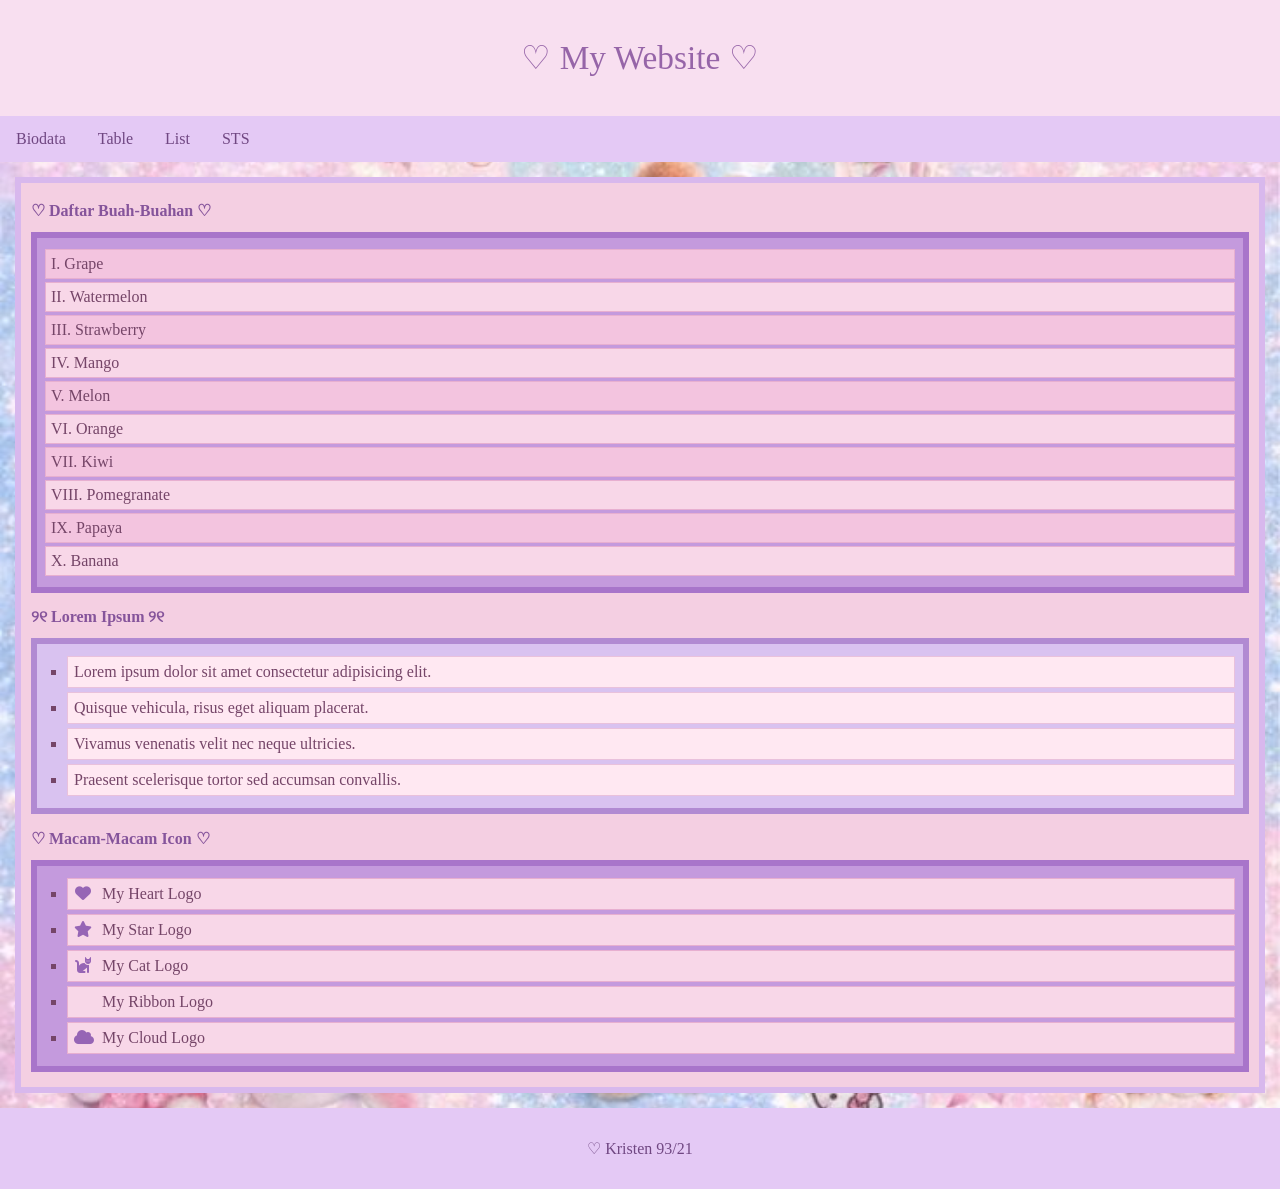
==== list.html @ 8512b0d6 "Add files via upload" ====
<!DOCTYPE html>
<html lang="en">
<head>
    <meta charset="UTF-8">
    <meta name="viewport" content="width=device-width, initial-scale=1.0">
    <title>List</title>
    <link rel="stylesheet" href="index.css">
    <link rel="stylesheet" href="biodatastyle.css">
    <link rel="stylesheet" href="https://cdnjs.cloudflare.com/ajax/libs/font-awesome/6.7.2/css/all.min.css">
</head>

<body>

    <div class="header">
        <p>♡ My Website ♡</p>
    </div>

    <div class="topnav">
        <a href="index.html">Biodata</a>
        <a href="tablemerge.html">Table</a>
        <a href="list.html">List</a>
        <a href="STS_93_21.html">STS</a>
    </div>

    <div class="list-container">

        <h3>♡ Daftar Buah-Buahan ♡</h3>

        <ol class="buah">
            <li>Grape</li>
            <li>Watermelon</li>
            <li>Strawberry</li>
            <li>Mango</li>
            <li>Melon</li>
            <li>Orange</li>
            <li>Kiwi</li>
            <li>Pomegranate</li>
            <li>Papaya</li>
            <li>Banana</li>
        </ol>

        <h3>୨୧ Lorem Ipsum ୨୧</h3>

        <ul class="lorem">
            <li>Lorem ipsum dolor sit amet consectetur adipisicing elit.</li>
            <li>Quisque vehicula, risus eget aliquam placerat.</li>
            <li>Vivamus venenatis velit nec neque ultricies.</li>
            <li>Praesent scelerisque tortor sed accumsan convallis.</li>
        </ul>

        <h3>♡ Macam-Macam Icon ♡</h3>

        <ul class="icons">
            <li><i class="fa-solid fa-heart"></i> My Heart Logo</li>
            <li><i class="fa-solid fa-star"></i> My Star Logo</li>
            <li><i class="fa-solid fa-cat"></i> My Cat Logo</li>
            <li><i class="fa-solid fa-bow"></i> My Ribbon Logo</li>
            <li><i class="fa-solid fa-cloud"></i> My Cloud Logo</li>
        </ul>

    </div>

    <div class="footer">
        <p>♡ Kristen 93/21</p>
    </div>

</body>
</html>
---- index.css ----
* {
    box-sizing: border-box;
}

body {
    margin: 0;
    background-color: #fff5fb;
    color: #704477;
    font-family: "Times New Roman", serif;
}

/* Font */
@font-face {
    font-family: "singsong";
    src: url("Singsong.otf");
}

/* Header */
.header {
    background-color: #f8dff0;
    padding: 5px;
    text-align: center;
    font-size: 25pt;
    font-family: "singsong";
    color: #9665a8;
}

/* Navigation bar */
.topnav {
    overflow: hidden;
    background-color: #e4c9f5;
}

.topnav a {
    float: left;
    display: block;
    color: #704782;
    text-align: center;
    padding: 14px 16px;
    text-decoration: none;
}

.topnav a:hover {
    background-color: #f7c5dc;
    color: #a64d79;
}

/* Main list container */
.list-container {
    background-color: #f4cfe2;
    border: 6px solid #d8b8ed;
    padding: 10px;
    margin: 15px;
}

/* Section headings */
.list-container h3 {
    color: #85549b;
    margin: 8px 0 12px;
    font-size: 16px;
}

/* Fruit list */
.buah {
    list-style-type: upper-roman;
    list-style-position: inside;
    background-color: #c49add;
    border: 6px solid #a875ca;
    padding: 8px;
    margin: 0 0 15px;
}

.buah li {
    background-color: #f8d7e8;
    color: #754568;
    border: 1px solid #e7afd0;
    padding: 5px;
    margin: 3px 0;
}

.buah li:nth-child(odd) {
    background-color: #f3c4df;
}

/* Lorem ipsum list */
.lorem {
    list-style-type: square;
    background-color: #d9c2f0;
    border: 6px solid #b18ad2;
    padding: 8px 8px 8px 30px;
    margin: 0 0 15px;
}

.lorem li {
    background-color: #ffe8f2;
    color: #754568;
    border: 1px solid #e9c1dc;
    padding: 6px;
    margin: 4px 0;
}

/* Icons list */
.icons {
    list-style-type: square;
    background-color: #c49add;
    border: 6px solid #a875ca;
    padding: 8px 8px 8px 30px;
    margin: 0 0 5px;
}

.icons li {
    background-color: #f8d7e8;
    color: #754568;
    border: 1px solid #e7afd0;
    padding: 6px;
    margin: 4px 0;
}

.icons i {
    color: #9665b5;
    margin-right: 6px;
    width: 18px;
    text-align: center;
}

/* Hover effects */
.buah li,
.lorem li,
.icons li {
    transition: 0.3s;
}

.buah li:hover,
.lorem li:hover,
.icons li:hover {
    background-color: #e8c7f7;
    color: #704477;
    cursor: pointer;
}

/* Footer */
.footer {
    background-color: #e4c9f5;
    padding: 15px;
    text-align: center;
    color: #704782;
}

/* Mobile layout */
@media screen and (max-width: 600px) {
    .topnav a {
        float: none;
        width: 100%;
    }

    .list-container {
        margin: 8px;
        padding: 8px;
    }
}
---- biodatastyle.css ----
body{
    background-image:url(ooo.jpg);
    background-size: cover; 
    background-position: center;
}
h2{ 
    background-color: rgb(217, 185, 255); 
    color:rgb(255, 255, 255);
    text-align: center;
    font-family:"singsong";
}
/*format font : .otf/.ttf*/
@font-face {
    font-family:"singsong" ;
    src: url(singsong/Singsong.otf);
} 
h1{ 
    background-color: rgb(217, 185, 255); 
    color: rgb(255, 255, 255);
    text-align: center;
    width: 600px; 
}
div.biodata{
    margin:30px auto ;
    width:70%;
    background-color: rgb(217, 185, 255); 
    color:  rgb(255, 255, 255);
    padding: 30px; 
    border-radius: 12px; 
    display: flex; 
    justify-content: center;
    align-items: center;
} 
div.content{
    display: flex;
    align-items: center; 
    justify-content: center; 
    gap: 60px; 
}
div.foto{ 
    position: relative;
    width: 250px;
    height: 250px; 
    overflow: hidden;
    border-radius: 15px;
    cursor: pointer; 
    display: flex; 
    align-items: center;
    justify-content: center;
    border: 3px solid  rgb(217, 185, 255); 
}
div.foto img{ 
    position: absolute;
    width: 100%; 
    height: 100% ;
    object-fit: cover;
    object-position: center;
    transition: transform 0.5s ease, opacity 0.5s ease;
}
div.foto img.top{
    opacity: 1;
    z-index: 2;
}
div.foto:hover img.top{
    opacity: 0; 
    transform: scale(1.1);
}
div.foto img.bottom{ 
    opacity: 0;
    z-index: 1;
}
div.foto:hover img.bottom{ 
    opacity:1; 
    transform: scale (1.1);
} 
div.Makanan{ 
    display: flex;
    justify-content: center;
    /*flex-wrap: wrap;  Tulis ini agar kalau layar sempit */
    gap: 20px;
    text-align: center;
} 
img{ 
    padding: 10px;
}
div.Cheesecake{
   width: 250px;
   height: 280px;
   border-radius: 25px;
   box-shadow:0 4px 8px 0 rgba(96,56,56,0.9);
   font-family: 'Franklin Gothic Medium', 'Arial Narrow', Arial, sans-serif;
   color: rgb(166, 101, 245); 
} 
div.Cheesecake:hover{ 
    overflow: hidden; 
    transition: transform 0.3s ease; 
    transform : scale(1.1);
}
div.Icecream{ 
    width: 250px;
   height: 280px;
   border-radius: 25px;
   box-shadow:0 4px 8px 0 rgba(96,56,56,0.9);
   font-family: 'Franklin Gothic Medium', 'Arial Narrow', Arial, sans-serif;
   color: rgb(166, 101, 245); 
}
div.Icecream:hover{ 
    overflow: hidden;
    transition: transform 0.3s ease;
    transform: scale(1.1);
}
div.buldak{
    width: 250px;
   height: 280px;
   border-radius: 25px;
   box-shadow:0 4px 8px 0 rgba(96,56,56,0.9);
   font-family: 'Franklin Gothic Medium', 'Arial Narrow', Arial, sans-serif;
   color: rgb(166, 101, 245); 
}
div.buldak:hover{
    overflow: hidden;
    transition: transform 0.3s ease;
    transform: scale(1.1);
}
div.pizza{
    width: 250px;
   height: 280px;
   border-radius: 25px;
   box-shadow:0 4px 8px 0 rgba(96,56,56,0.9);
   font-family: 'Franklin Gothic Medium', 'Arial Narrow', Arial, sans-serif;
   color: rgb(166, 101, 245); 
}
div.pizza:hover{
    overflow: hidden;
    transition: transform 0.3s ease;
    transform: scale(1.1);
}
div.foto img.top{
    opacity: 1;
    z-index: 2;
}
div.foto:hover img.top{
    opacity: 0; 
    transform: scale(1.1);
}
div.foto img.bottom{ 
    opacity: 0;
    z-index: 1;
}
div.foto:hover img.bottom{ 
    opacity:1; 
    transform: scale (1.1);
} 
div.Minuman{ 
    display: flex;
    justify-content: center;
    gap: 20px;
    text-align: center;
} 
img{ 
    padding: 10px; 
} 
div.CocaCola{
   width: 250px;
   height: 280px;
   border-radius: 25px;
   box-shadow:0 4px 8px 0 rgba(96,56,56,0.9);
   font-family: 'Franklin Gothic Medium', 'Arial Narrow', Arial, sans-serif;
   color: rgb(166, 101, 245); 
} 
div.CocaCola:hover{ 
    overflow: hidden; 
    transition: transform 0.3s ease; 
    transform : scale(1.1);
}
div.Koi{ 
    width: 250px;
   height: 280px;
   border-radius: 25px;
   box-shadow:0 4px 8px 0 rgba(96,56,56,0.9);
   font-family: 'Franklin Gothic Medium', 'Arial Narrow', Arial, sans-serif;
   color: rgb(166, 101, 245);
}
div.Koi:hover{ 
    overflow: hidden;
    transition: transform 0.3s ease;
    transform: scale(1.1);
}
div.Milkshake{
    width: 250px;
   height: 280px;
   border-radius: 25px;
   box-shadow:0 4px 8px 0 rgba(96,56,56,0.9);
   font-family: 'Franklin Gothic Medium', 'Arial Narrow', Arial, sans-serif;
   color: rgb(166, 101, 245);
}
div.Milkshake:hover{
    overflow: hidden;
    transition: transform 0.3s ease;
    transform: scale(1.1);
}
div.water{
    width: 250px;
   height: 280px;
   border-radius: 25px;
   box-shadow:0 4px 8px 0 rgba(96,56,56,0.9);
   font-family: 'Franklin Gothic Medium', 'Arial Narrow', Arial, sans-serif;
   color: rgb(166, 101, 245);
}
div.water:hover{
    overflow: hidden;
    transition: transform 0.3s ease;
    transform: scale(1.1);
}
div.AdoptMePet{ 
    display: flex;
    justify-content: center;
    flex-wrap: wrap; /* Tulis ini agar kalau layar sempit, Bluey dan The Loud House turun ke bawah secara otomatis dengan kotak utuh */
    gap: 20px;
    text-align: center;
} 
div.BalloonUnicorn{
   width: 250px;
   height: 280px;
   border-radius: 25px;
   box-shadow:0 4px 8px 0 rgba(96,56,56,0.9);
   font-family: 'Franklin Gothic Medium', 'Arial Narrow', Arial, sans-serif;
   color: rgb(166, 101, 245);
} 
div.BalloonUnicorn:hover{ 
    overflow: hidden; 
    transition: transform 0.3s ease; 
    transform : scale(1.1);
}
div.AfricanWildDog{ 
    width: 250px;
   height: 280px;
   border-radius: 25px;
   box-shadow:0 4px 8px 0 rgba(96,56,56,0.9);
   font-family: 'Franklin Gothic Medium', 'Arial Narrow', Arial, sans-serif;
   color: rgb(166, 101, 245);
}
div.AfricanWildDog:hover{ 
    overflow: hidden;
    transition: transform 0.3s ease;
    transform: scale(1.1);
}
div.Goose{
    width: 250px;
   height: 280px;
   border-radius: 25px;
   box-shadow:0 4px 8px 0 rgba(96,56,56,0.9);
   font-family: 'Franklin Gothic Medium', 'Arial Narrow', Arial, sans-serif;
   color: rgb(166, 101, 245);
}
div.Goose:hover{
    overflow: hidden;
    transition: transform 0.3s ease;
    transform: scale(1.1);
}
div.peppermintpenguin{
    width: 250px;
   height: 280px;
   border-radius: 25px;
   box-shadow:0 4px 8px 0 rgba(96,56,56,0.9);
   font-family: 'Franklin Gothic Medium', 'Arial Narrow', Arial, sans-serif;
   color: rgb(166, 101, 245);
}
div.peppermintpenguin:hover{
    overflow: hidden;
    transition: transform 0.3s ease;
    transform: scale(1.1);
}
div.SylvanianFamily{ 
    display: flex;
    justify-content: center;
    /*flex-wrap: wrap;  Tulis ini agar kalau layar sempit */
    gap: 20px;
    text-align: center;
} 
img{ 
    padding: 10px;
}
div.SanrioSylvanian{
   width: 250px;
   height: 280px;
   border-radius: 25px;
   box-shadow:0 4px 8px 0 rgba(96,56,56,0.9);
   font-family: 'Franklin Gothic Medium', 'Arial Narrow', Arial, sans-serif;
   color: rgb(166, 101, 245);
} 
div.SanrioSylvanian:hover{ 
    overflow: hidden; 
    transition: transform 0.3s ease; 
    transform : scale(1.1);
}
div.UnicornDuo{ 
    width: 250px;
   height: 280px;
   border-radius: 25px;
   box-shadow:0 4px 8px 0 rgba(96,56,56,0.9);
   font-family: 'Franklin Gothic Medium', 'Arial Narrow', Arial, sans-serif;
   color: rgb(166, 101, 245);
}
div.UnicornDuo:hover{ 
    overflow: hidden;
    transition: transform 0.3s ease;
    transform: scale(1.1);
}
div.BakeryBabies{
    width: 250px;
   height: 280px;
   border-radius: 25px;
   box-shadow:0 4px 8px 0 rgba(96,56,56,0.9);
   font-family: 'Franklin Gothic Medium', 'Arial Narrow', Arial, sans-serif;
   color: rgb(166, 101, 245);
}
div.BakeryBabies:hover{
    overflow: hidden;
    transition: transform 0.3s ease;
    transform: scale(1.1);
}
div.VeryBerryBaby{
    width: 250px;
   height: 280px;
   border-radius: 25px;
   box-shadow:0 4px 8px 0 rgba(96,56,56,0.9);
   font-family: 'Franklin Gothic Medium', 'Arial Narrow', Arial, sans-serif;
   color: rgb(166, 101, 245);
}
div.VeryBerryBaby:hover{
    overflow: hidden;
    transition: transform 0.3s ease;
    transform: scale(1.1);
}
div.PokemonCards{ 
    display: flex;
    justify-content: center;
    /*flex-wrap: wrap;  Tulis ini agar kalau layar sempit */
    gap: 20px;
    text-align: center;
} 
img{ 
    padding: 10px;
}
div.Clefairy{
   width: 250px;
   height: 280px;
   border-radius: 25px;
   box-shadow:0 4px 8px 0 rgba(96,56,56,0.9);
   font-family: 'Franklin Gothic Medium', 'Arial Narrow', Arial, sans-serif;
   color: rgb(166, 101, 245);
} 
div.Clefairy:hover{ 
    overflow: hidden; 
    transition: transform 0.3s ease; 
    transform : scale(1.1);
}
div.Morpeko{ 
    width: 250px;
   height: 280px;
   border-radius: 25px;
   box-shadow:0 4px 8px 0 rgba(96,56,56,0.9);
   font-family: 'Franklin Gothic Medium', 'Arial Narrow', Arial, sans-serif;
   color: rgb(166, 101, 245);
}
div.Morpeko:hover{ 
    overflow: hidden;
    transition: transform 0.3s ease;
    transform: scale(1.1);
}
div.Tinkatink{
    width: 250px;
   height: 280px;
   border-radius: 25px;
   box-shadow:0 4px 8px 0 rgba(96,56,56,0.9);
   font-family: 'Franklin Gothic Medium', 'Arial Narrow', Arial, sans-serif;
   color: rgb(166, 101, 245);
}
div.Tinkatink:hover{
    overflow: hidden;
    transition: transform 0.3s ease;
    transform: scale(1.1);
}
div.Dragonite{
    width: 250px;
   height: 280px;
   border-radius: 25px;
   box-shadow:0 4px 8px 0 rgba(96,56,56,0.9);
   font-family: 'Franklin Gothic Medium', 'Arial Narrow', Arial, sans-serif;
   color: rgb(166, 101, 245);
}
div.Dragonite:hover{
    overflow: hidden;
    transition: transform 0.3s ease;
    transform: scale(1.1);
}
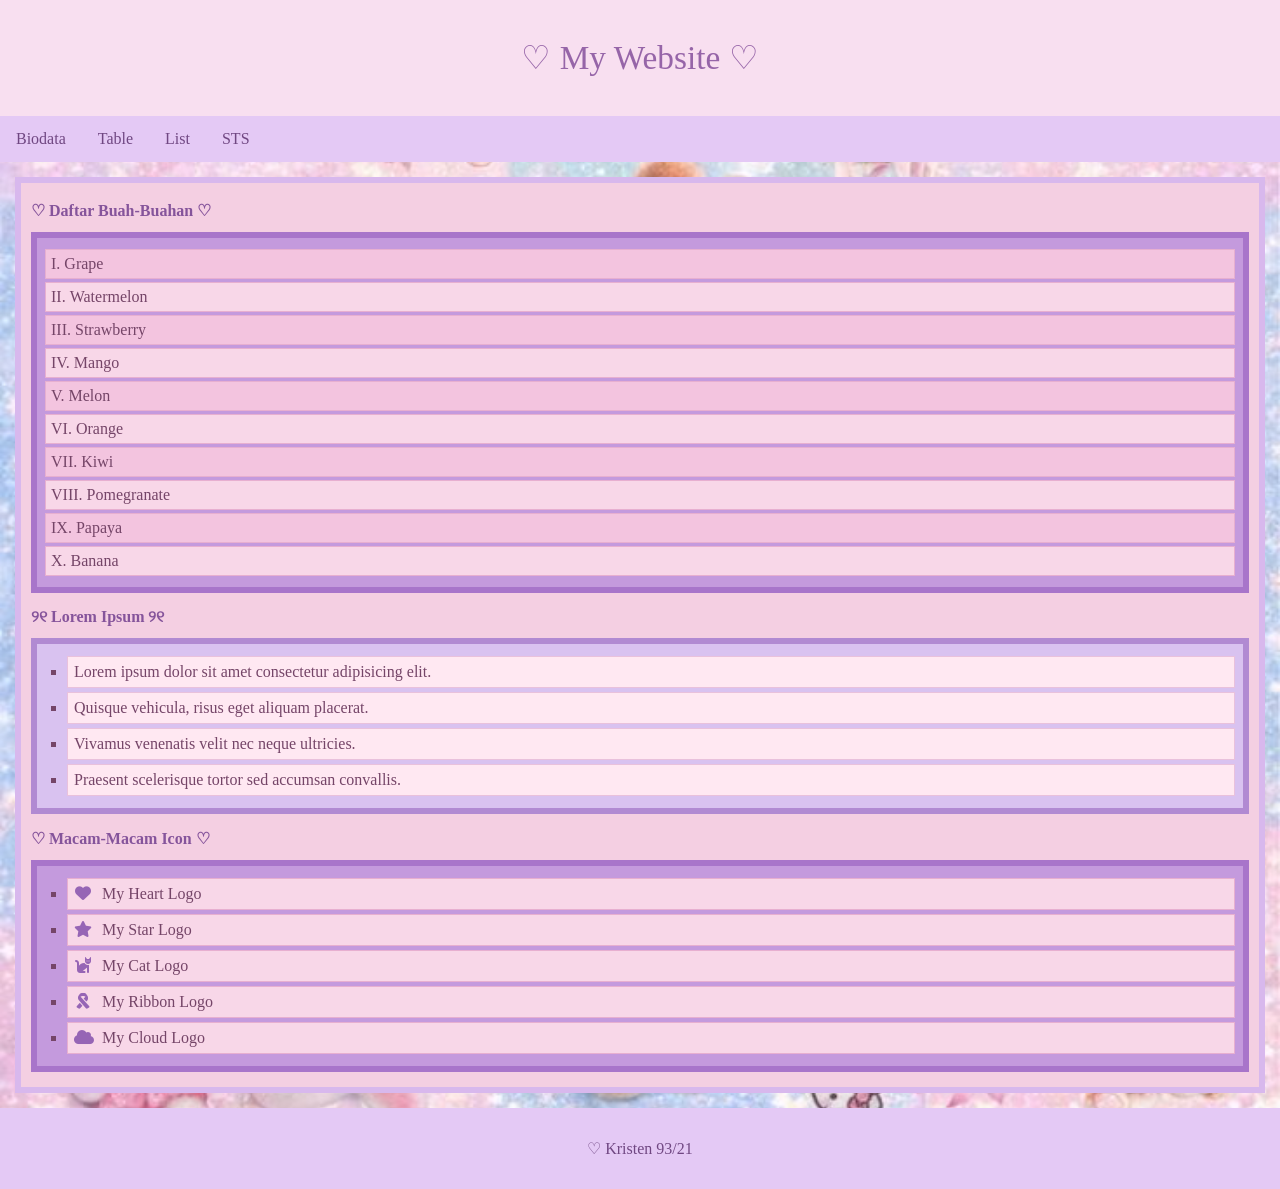
==== commit 55bc11ae: "Add files via upload" ====
--- a/list.html
+++ b/list.html
@@ -55,7 +55,7 @@
             <li><i class="fa-solid fa-heart"></i> My Heart Logo</li>
             <li><i class="fa-solid fa-star"></i> My Star Logo</li>
             <li><i class="fa-solid fa-cat"></i> My Cat Logo</li>
-            <li><i class="fa-solid fa-bow"></i> My Ribbon Logo</li>
+            <li><i class="fa-solid fa-ribbon"></i> My Ribbon Logo</li>
             <li><i class="fa-solid fa-cloud"></i> My Cloud Logo</li>
         </ul>
 
